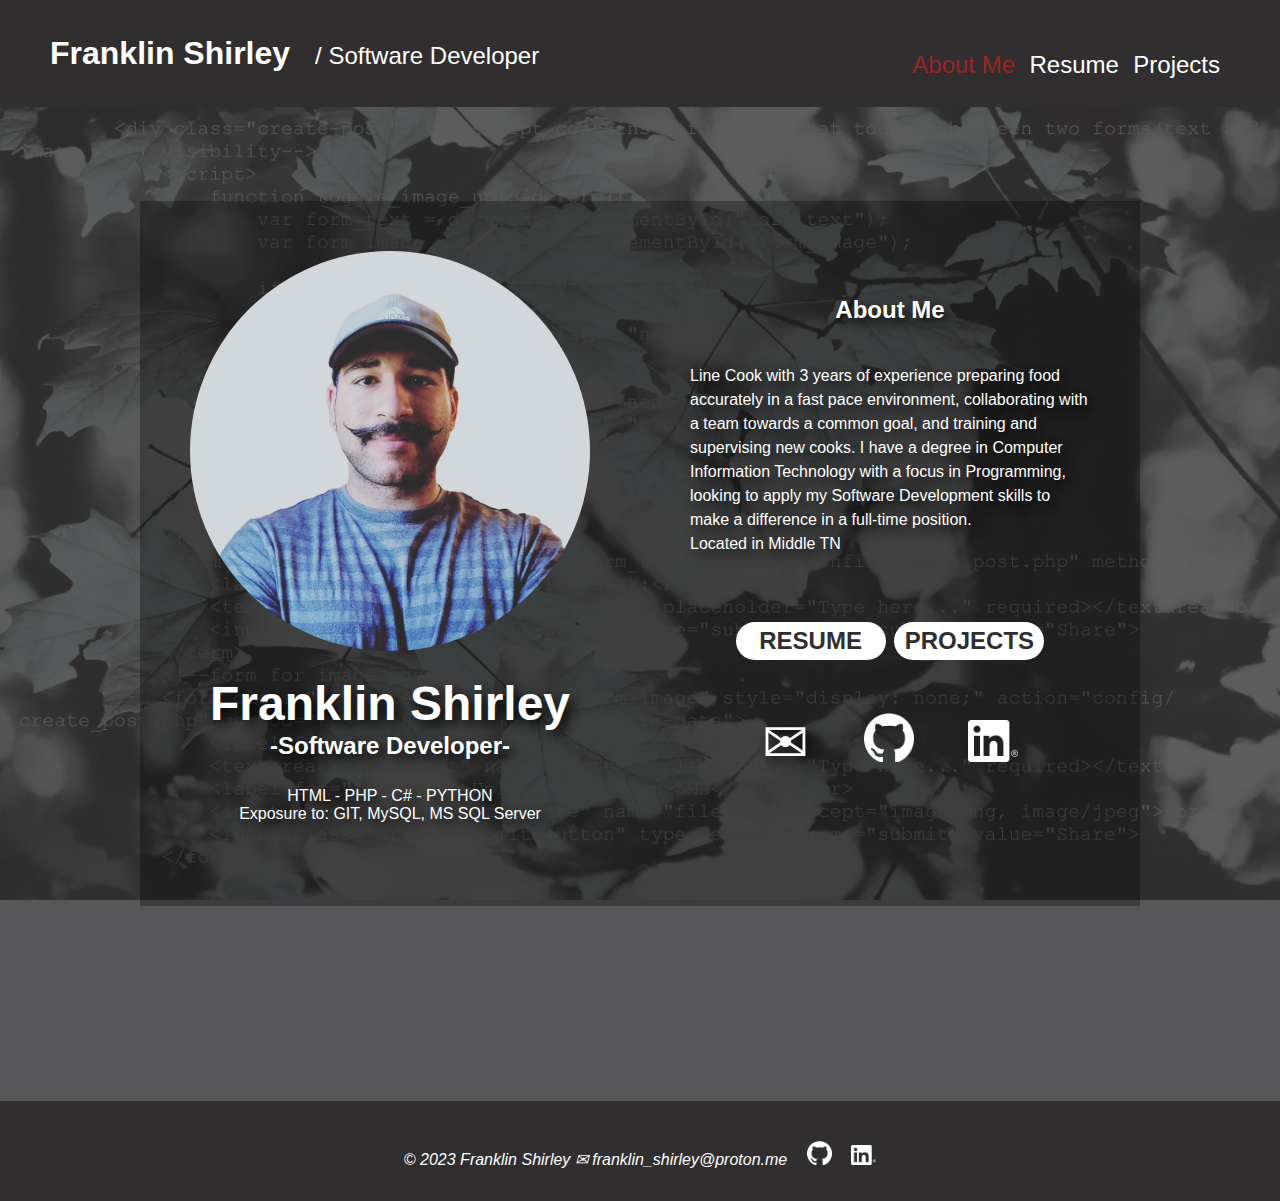
==== index.html @ 4b03504c "initial commit" ====
<!DOCTYPE html>
<html lang="en">
<head>
    
    <meta charset="utf-8">
    
    <meta content="width=device-width, initial-scale=1.0" name="viewport">
    
    <title>Franklin Shirley / Software Developer</title>
    
    <link rel="stylesheet" href="styles.css">
    
</head>

<body>

    <header id="header"></header>
        
    <main id="aboutmeBackgroundContainer">
        <div id="aboutmeContentContainer">
            <div id="aboutmeLeftContainer">
                <img id="aboutmePortrait" src="images/portfolioself_edited.jpg">

                <h1>Franklin Shirley<br><span>-Software Developer-</span></h1>

                <div id="skillsList">HTML - PHP - C# - PYTHON<br>Exposure to: GIT, MySQL, MS SQL Server</div>
            </div>
            
            <div id="aboutmeRightContainer">
                <h2>About Me</h2>

                <p>
                    Line Cook with 3 years of experience preparing food accurately in a fast pace environment, 
                    collaborating with a team towards a common goal, and training and supervising new cooks. 
                    I have a degree in Computer Information Technology with a focus in Programming, looking to apply my Software 
                    Development skills to make a difference in a full-time position.
                    <br>Located in Middle TN
                </p>

                <div id="aboutmeRightButtonsContainer">
                    <a class="buttons" href="resume.html">RESUME</a>&nbsp;
                    <a class="buttons" href="projects.html">PROJECTS</a>
                </div>

                <div id="contactInfo">    
                    <a class="whiteLinks emailLinkText" href="emailto:franklin_shirley@proton.me" title="franklin_shirley@proton.me"><span id="emailLogo">&#9993;</span></a>
                    <a href="https://github.com/f-shirley" target="_blank"><img id="githubLogo" src="images/github-mark-white.png" alt="github profile website link"></a>
                    <a href="https://www.linkedin.com/in/franklin-shirley-91724521b/" target="_blank"><img id="linkedinLogo" src="images/In-White-48-R.png" alt="linkedin profile website link"></a>
                </div>
            </div>
        </div>
        
    </main>
        
    <footer id="footer"></footer>

    <script src="scripts/jquery-3.7.1.min.js"></script>
    <script src="scripts/functions.js"></script>

</body>
</html>
---- styles.css ----
body{
    font-family: Cambria, Calibiri, sans-serif;
    padding: 0;
    margin: 0;
    background-color: #575759;
    overflow-x: hidden;
}

/*toggled with JS for indicating current page on nav*/
.coloredNavSelection{
    color: rgb(153, 37, 37);
}

/*begin footer styles*/
footer{
    /*clear both is set to push footer below left and right floated elements*/
    clear: both;
    bottom: 0;
    background-color:  #302e2f;
    color: white;
    text-align: center;
    font-size: 1em;
    font-style: italic;
    height: 100px;
}
footer div{
    padding-top: 40px;
}
#emailLogoFooter{
    color: white;
}
#githubLogoFooter{
    width: 25px;
    padding-left: 15px;
    padding-right: 15px;
}
#linkedinLogoFooter{
    width: 25px;
}
/*end footer styles*/

/*begin Header styles*/
#header{
    position: fixed;
    background-color: #302e2f;
    color: white;
    width: 100%;
    top: 0;
}
#headerContentContainer{
    margin-top: 35px;
    margin-bottom: 35px;
    margin-left: 50px;
    margin-right: 50px;
}

#headerName{
    display: inline;
}
#headerName h3{
    display: inline;
    font-size: 2em;
    padding-right: 25px;
}
#headerName span{
    font-size: 1.5em;
}

#header nav{
    float: right;
}

#header nav ul{
    padding-left: 0;
}

#header nav ul li{
    display: inline;
    list-style-type: none;
    padding-right: 10px;
    font-size: 1.5em;
}
#header nav ul li a{
    text-decoration: none;
}

.whiteLinks{
    color: white;
}
.whiteLinks:hover{
    color: rgb(153, 37, 37);
    cursor: pointer;
}
/*end Header styles*/

/*begin aboutme main styles*/
#aboutmeBackgroundContainer{
    background-image: url("images/crispleavescodingbackgrounddarker.JPG");
    background-size: cover;
    background-attachment: fixed;
    height: 1100px;
    /*top padding is to prevent child's margin from being applied to this div*/
    padding-top: 1px;
}
#aboutmeContentContainer{
    background-color: rgba(0, 0, 0, 0.3);
    width: 900px;
    height: 55%;
    margin-left: auto;
    margin-right: auto;
    margin-top: 200px;
    padding: 50px;
    color: white;
    text-shadow: 5px 5px 12px black;
}
#aboutmeLeftContainer{
    width: 400px;
    text-align: center;
    float: left;
}

#aboutmePortrait{
    border-radius: 50%;
    width: 400px;
}
#aboutmeLeftContainer h1{
    font-size: 3em;
    line-height: 0.7;
}
#aboutmeLeftContainer h1 span{
    font-size: 0.5em;
}

#skillsList{
    padding-bottom: 25px;
}

.emailLinkText{
    text-decoration: none;
}
#emailLogo{
    font-size: 3.5em;
}
#githubLogo{
    width: 50px;
    padding-right: 50px;
    padding-left: 50px;
}
#linkedinLogo{
    width: 50px;
}


#aboutmeRightContainer{
    width: 400px;
    float: right;
    padding-top: 25px;
}
#aboutmeRightContainer h2{
    text-align: center;
}
#aboutmeRightContainer p{
    padding-top: 20px;
    line-height: 1.5;
}

#aboutmeRightButtonsContainer{
    text-align: center;
    padding-top: 50px;
}

.buttons{
    background-color: white;
    color: #302e2f;
    display: inline-block;
    text-align: center;
    border-radius: 20px;
    text-decoration: none;
    font-size: 1.5em;
    font-weight: bold;
    width: 150px;
    padding-top: 5px;
    padding-bottom: 5px;
    text-shadow: none;
}
.buttons:hover{
    cursor: pointer;
    background-color: rgb(153, 37, 37);
    color: white;
}
.longButtons{
    width: 200px;
}


#contactInfo{
    text-align: center;
    padding-top: 50px;
}

/*end aboutme main styles*/

/*begin projects styles*/
#projects{
    background-image: url("images/crispleavescodingbackgrounddarker.JPG");
    background-size: cover;
    background-attachment: fixed;
    /*top and bottom padding is to prevent child's margin from being applied to this div*/
    padding-top: 1px;
    padding-bottom: 1px;
}

#projects h2{
    margin-top: 200px;
    text-align: center;
    color: white;
    font-size: 2em;
}
.projectContainer{
    width: 900px;
    height: 350px;
    margin-left: auto;
    margin-right: auto;
    margin-bottom: 50px;
    padding: 50px;
    background-color: rgba(0, 0, 0, 0.3);
    color: white;
}

.leftProjectText{
    width: 400px;
    float: left;
}
.leftProjectText h3{
    color: rgb(153, 37, 37);
    background-color: white;
    width: auto;
    display: inline-block;
    padding: 5px;
    font-size: 1.5em;
}
.projectButtonsContainer{
    padding-top: 25px;
    text-align: center;
}
.rightProjectImage{
    width: 400px;
    float: right;
}
.rightProjectImage a{
    margin-left: 50px;
}
.rightProjectImage a img{
    width: 300px;
    height: 300px;
}
.rightProjectImage a img:hover{
    cursor: pointer;
    opacity: 0.8;
}
/*end projects styles*/

/*begin resume styles*/

#resume{
    background-image: url("images/crispleavescodingbackgrounddarker.JPG");
    background-size: cover;
    background-attachment: fixed;
    /*top and bottom padding is to prevent child's margin from being applied to this div*/
    padding-top: 1px;
    padding-bottom: 1px;
}

#resume h2{
    text-align: center;
    color: white;
    font-size: 2em;
}

.rightProjectImage ul li{
    padding-top: 25px;
}

.shortenProjectContainer{
    height: 275px;
}
.extendLeftProjectTextWidth{
    width: auto;
}
.extendProjectContainerHeight{
    height: 400px;
}
.extendHeightEducationProjectContainer{
    height: 700px;
}

/*end resume styles*/

/*-----------------------------------------------------------------------------*/

/*begin mobile styles*/

@media only screen and (max-width: 1024px){

    /*begin mobile header styles*/

    #header{
        position: static;
        text-align: center;
        width: auto;
        padding-top: 25px;
        padding-bottom: 25px;
    }
    #headerContentContainer{
        margin-top: 0px;
        margin-bottom: 0px;
        margin-left: 0px;
        margin-right: 0px;
    }
    #headerName{
        display: block;
    }
    #headerName h3{
        display: block;
        margin-top: 0;
        margin-bottom: 0;
        padding-right: 0px;
    }

    #header nav{
        float: none;
    }
    #header nav ul li{
        padding-right: 0;
    }
    #header nav ul li:not(:first-child){
        margin-left: 10px;
    }
    #header nav ul{
        margin-bottom: 0;
    }

    /*end mobile header styles*/

    /*begin mobile aboutme main styles*/

    #aboutmeBackgroundContainer{
        background-attachment: scroll;
        height: auto;
        padding-bottom: 50px;
    }

    #aboutmeContentContainer{
        width: auto;
        height: auto;
        margin-top: 100px;
        padding: 25px;
    }
    #aboutmeLeftContainer{
        width: auto;
        text-align: center;
        float: none;
    }
    #aboutmeLeftContainer h1{
        line-height: 1;
    }
    #aboutmePortrait{
        border-radius: 50%;
        width: 250px;
    }

    #aboutmeRightContainer{
        width: auto;
        float: none;
    }
    #aboutmeRightButtonsContainer a:not(:last-child){
        margin-bottom: 20px;
    }
    /*end mobile aboutme main styles*/

    /*begin mobile projects styles*/
    
    #projects{
        background-attachment: scroll;
        height: auto;
    }
    #projects h2{
        margin-top: 50px;
    }
    .projectContainer{
        width: auto;
        height: auto;
        margin-bottom: 50px;
        padding: 25px;
        text-align: center;
    }
    .leftProjectText{
        display: block;
        width: auto;
        float: none;
    }
    .leftProjectText p{
        text-align: left;
    }
    .rightProjectImage{
        display: block;
        width: auto;
        float: none;
        margin-top: 25px;
    }
    .rightProjectImage a{
        margin-left: 0px;
    }
    .rightProjectImage a img{
        width: 250px;
        height: 250px;
    }

    /*end mobile projects styles*/

    /*begin mobile resume styles*/

    #resume{
        background-attachment: scroll;
    }
    #downloadResumeButtonContainer{
        margin-top: 50px;
    }
    .rightProjectImage ul{
        text-align: left;
    }
    .extendLeftProjectTextWidth ul{
        text-align: left;
    }
    /*since parent element width is auto, child elements' widths
    get scaled accordingly, making the need to change the 'shorten'
    and 'extend' secondary classes' width in resume page unnecessary*/

    /*end mobile resume styles*/

    /*begin mobile footer styles*/
    footer{
        height: 125px;
    }

    #copyrightNameFooter{
        display: block;
    }
    /*end mobile footer styles*/
    
}
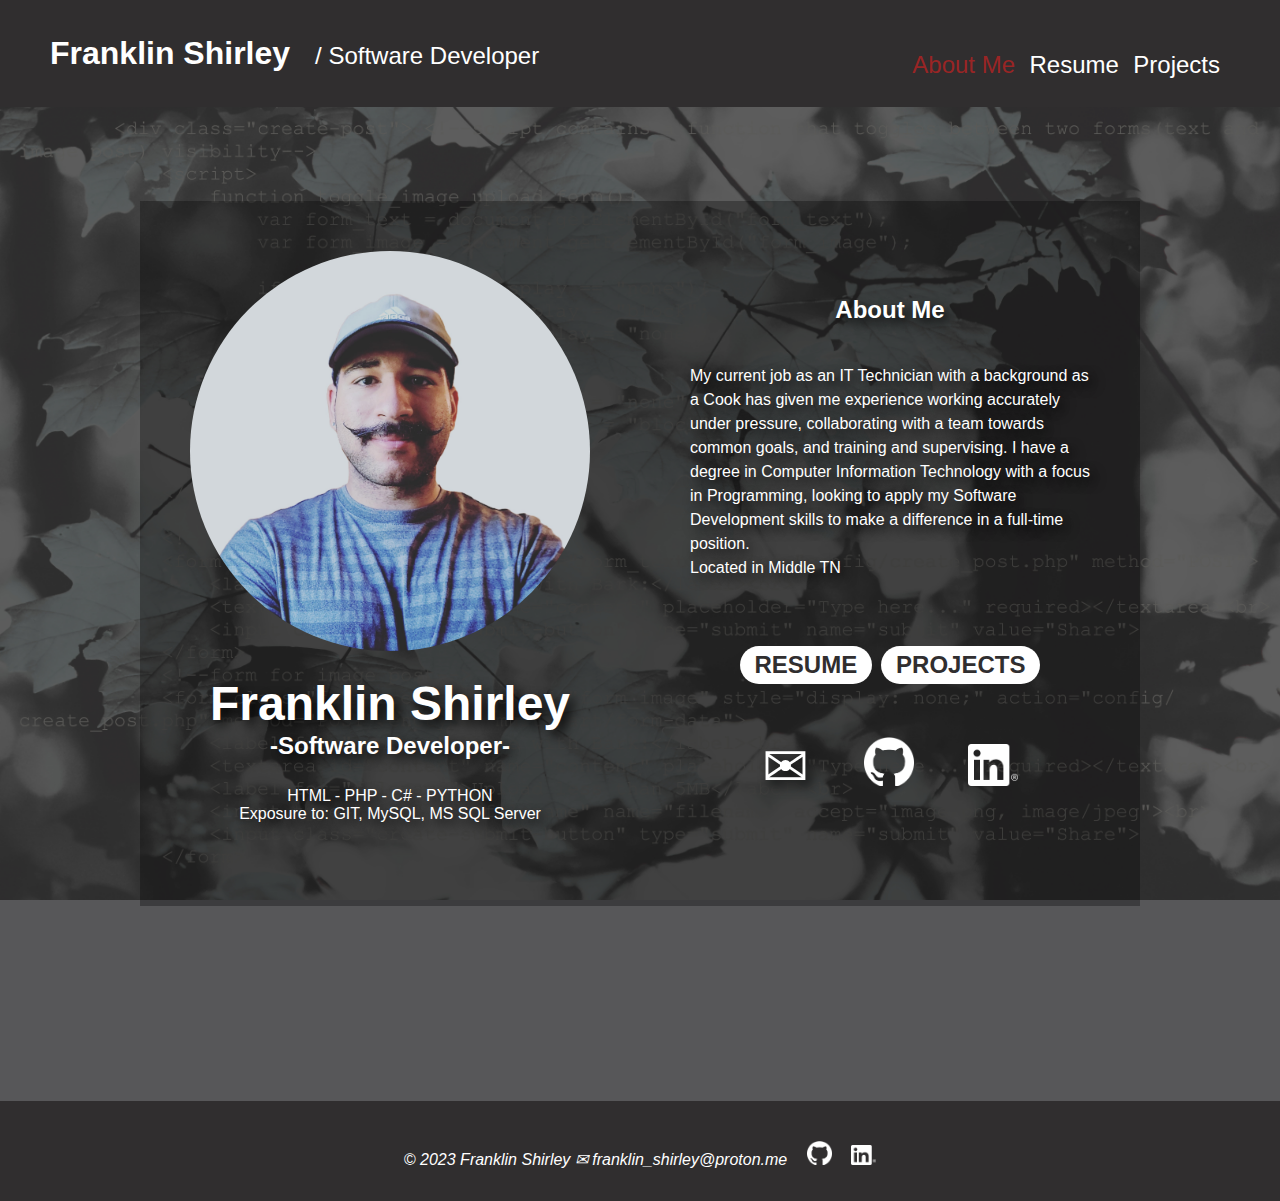
==== commit d37b27ab: "update 'about me' description" ====
--- a/index.html
+++ b/index.html
@@ -30,10 +30,10 @@
                 <h2>About Me</h2>
 
                 <p>
-                    Line Cook with 3 years of experience preparing food accurately in a fast pace environment, 
-                    collaborating with a team towards a common goal, and training and supervising new cooks. 
-                    I have a degree in Computer Information Technology with a focus in Programming, looking to apply my Software 
-                    Development skills to make a difference in a full-time position.
+                    My current job as an IT Technician with a background as a Cook has given me experience working
+                    accurately under pressure, collaborating with a team towards common goals, and training and
+                    supervising. I have a degree in Computer Information Technology with a focus in Programming,
+                    looking to apply my Software Development skills to make a difference in a full-time position.
                     <br>Located in Middle TN
                 </p>
 
--- a/styles.css
+++ b/styles.css
@@ -178,7 +178,8 @@
     text-decoration: none;
     font-size: 1.5em;
     font-weight: bold;
-    width: 150px;
+    padding-left: 15px;
+    padding-right: 15px;
     padding-top: 5px;
     padding-bottom: 5px;
     text-shadow: none;
@@ -187,9 +188,6 @@
     cursor: pointer;
     background-color: rgb(153, 37, 37);
     color: white;
-}
-.longButtons{
-    width: 200px;
 }
 
 
@@ -210,7 +208,7 @@
     padding-bottom: 1px;
 }
 
-#projects h2{
+.pageTitle{
     margin-top: 200px;
     text-align: center;
     color: white;
@@ -423,9 +421,6 @@
     #resume{
         background-attachment: scroll;
     }
-    #downloadResumeButtonContainer{
-        margin-top: 50px;
-    }
     .rightProjectImage ul{
         text-align: left;
     }
